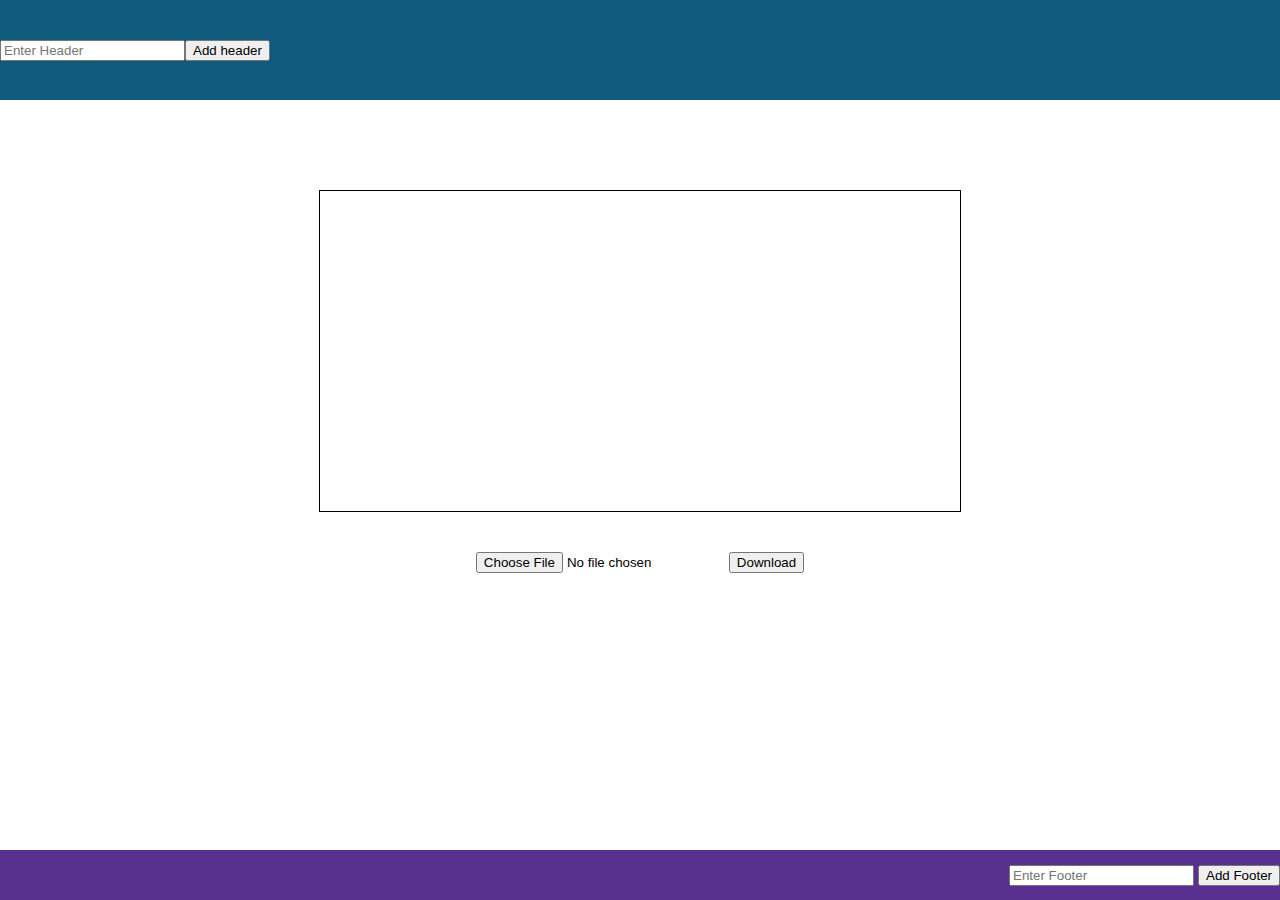
==== canvas.html @ 90363523 "added canvas downloadable image functionality" ====
<!DOCTYPE html>
<html lang="en">
	<head>
    <meta charset="UTF-8">
    <meta name="viewport" content="width=device-width, initial-scale=1.0">
    <link rel="stylesheet" href="style.css">
    <script src="javascript.js">
    </script>
  </head>	
  <body>
    <div class="header-container">
      <input type="text" name="header" id="header" placeholder="Enter Header">
      <input type="button" id="header-button" value="Add header" onclick="AddHeader()">
    </div>
      <div class="canvas-wraper">
        <canvas id="canvas-image" class="canvas-container">
        </canvas>
          <div class="flex-container">
          <div><input type="file" name="File" id="file-input"></div>
          <div>
            <input type="button" name="download" id="downloadbutton" onclick="DownloadPic();" value="Download">
          </div>
        </div>
      </div>
     <footer class="footer-container">
      <div class="Footer">
        <input type="text" name="footer" id="footer" placeholder="Enter Footer" />
        <input type="button" id="footer-button" value="Add Footer" onclick="AddFooter();">
      </div>  
     </footer>
  </body>
</html>
---- style.css ----
body{
    margin: 0;
}

.input-field{
    border-radius: 7px;
    height: 30px;
    width: 250px;
    margin-left: 50px;
}

.header-container{
    background-color: rgb(16, 90, 124);
    height: 100px;
    display: flex;
    align-items: center;
}


.canvas-wraper{
    display: flex;
    flex-direction: column;
    justify-content: center;
    align-items: center;
}

.canvas-container{
    border: 1px solid;
    width: 50%;
    margin-bottom: 40px;
    margin-top: 7%;
}

.download-button{
    width: 125px;
    height: auto;
    border-radius: 30px;
    background-color: black;
    color: white;
    margin-bottom: 30px;
    font-size: larger;
}

.footer-container{
    background-color: rgb(89, 47, 144);
    display: flex;
    align-items: center;
    height: 50px;
    color: white;
    justify-content: flex-end;
    padding-right: 125px;
    position: fixed;
    bottom: 0;
    width: 100% ;
}

.para-pading{
    padding: 82px;
}

.flex-container{
    display: flex;
    justify-content: center;
}
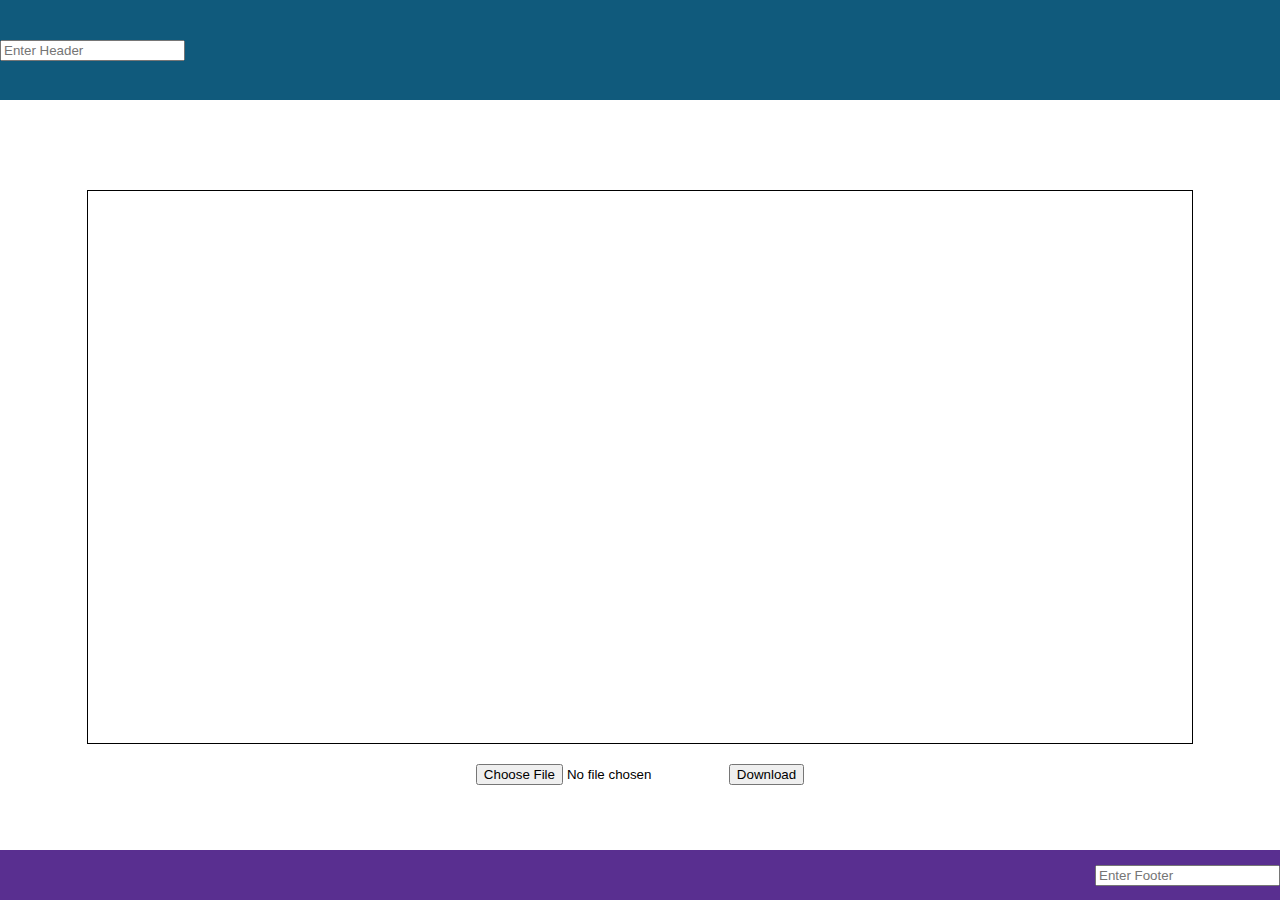
==== commit 3537027d: "changed onclick to onchange.inserted backspace to the text" ====
--- a/canvas.html
+++ b/canvas.html
@@ -9,12 +9,17 @@
   </head>	
   <body>
     <div class="header-container">
-      <input type="text" name="header" id="header" placeholder="Enter Header">
-      <input type="button" id="header-button" value="Add header" onclick="AddHeader()">
+      <input type="text" name="header" id="header" placeholder="Enter Header" onchange="AddHeader();">
+      <!-- <input type="button" id="header-button" value="Add header" onchange="AddHeader()"> -->
     </div>
       <div class="canvas-wraper">
+        <div id="header-copied"></div> 
+               
         <canvas id="canvas-image" class="canvas-container">
+
+
         </canvas>
+        <div id="footer-copied"></div>
           <div class="flex-container">
           <div><input type="file" name="File" id="file-input"></div>
           <div>
@@ -24,8 +29,8 @@
       </div>
      <footer class="footer-container">
       <div class="Footer">
-        <input type="text" name="footer" id="footer" placeholder="Enter Footer" />
-        <input type="button" id="footer-button" value="Add Footer" onclick="AddFooter();">
+        <input type="text" name="footer" id="footer" placeholder="Enter Footer"onchange="AddFooter();">
+        <!-- <input type="button" id="footer-button" value="Add Footer" onchange="AddFooter();"> -->
       </div>  
      </footer>
   </body>
--- a/style.css
+++ b/style.css
@@ -18,17 +18,19 @@
 
 
 .canvas-wraper{
+    position: relative;
     display: flex;
     flex-direction: column;
     justify-content: center;
     align-items: center;
+    margin: 90px;
 }
 
 .canvas-container{
     border: 1px solid;
-    width: 50%;
-    margin-bottom: 40px;
-    margin-top: 7%;
+    width: 69rem;
+    height: 100%
+    
 }
 
 .download-button{
@@ -39,6 +41,18 @@
     color: white;
     margin-bottom: 30px;
     font-size: larger;
+}
+
+#header-copied {
+    position: absolute;
+    top: 0;
+    left: 50%;
+}
+
+#footer-copied{
+    position: absolute;
+    top: 90%;
+    left: 50%;
 }
 
 .footer-container{
@@ -61,4 +75,5 @@
 .flex-container{
     display: flex;
     justify-content: center;
+    margin-top: 20px;
 }